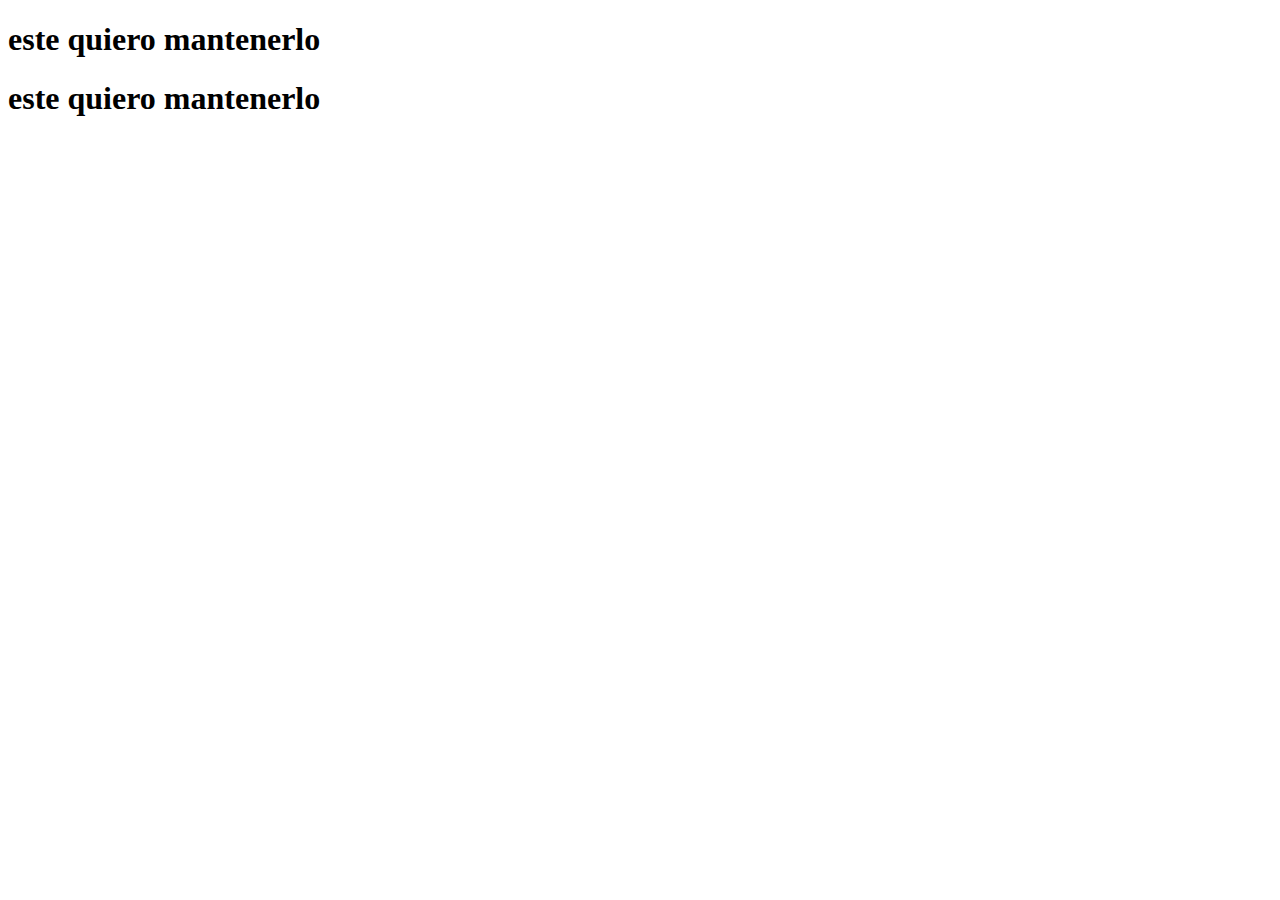
==== POM_04_WEB/target/POM_04_WEB-1.0-SNAPSHOT/index.html @ 37385f37 "d" ====
<!DOCTYPE html>
<html>
    <head>
        <title>Start Page</title>
        <meta http-equiv="Content-Type" content="text/html; charset=UTF-8">
    </head>
    <body>
        <h1>este quiero mantenerlo</h1>  
        <h1>este quiero mantenerlo</h1>  
     
    </body>
</html>
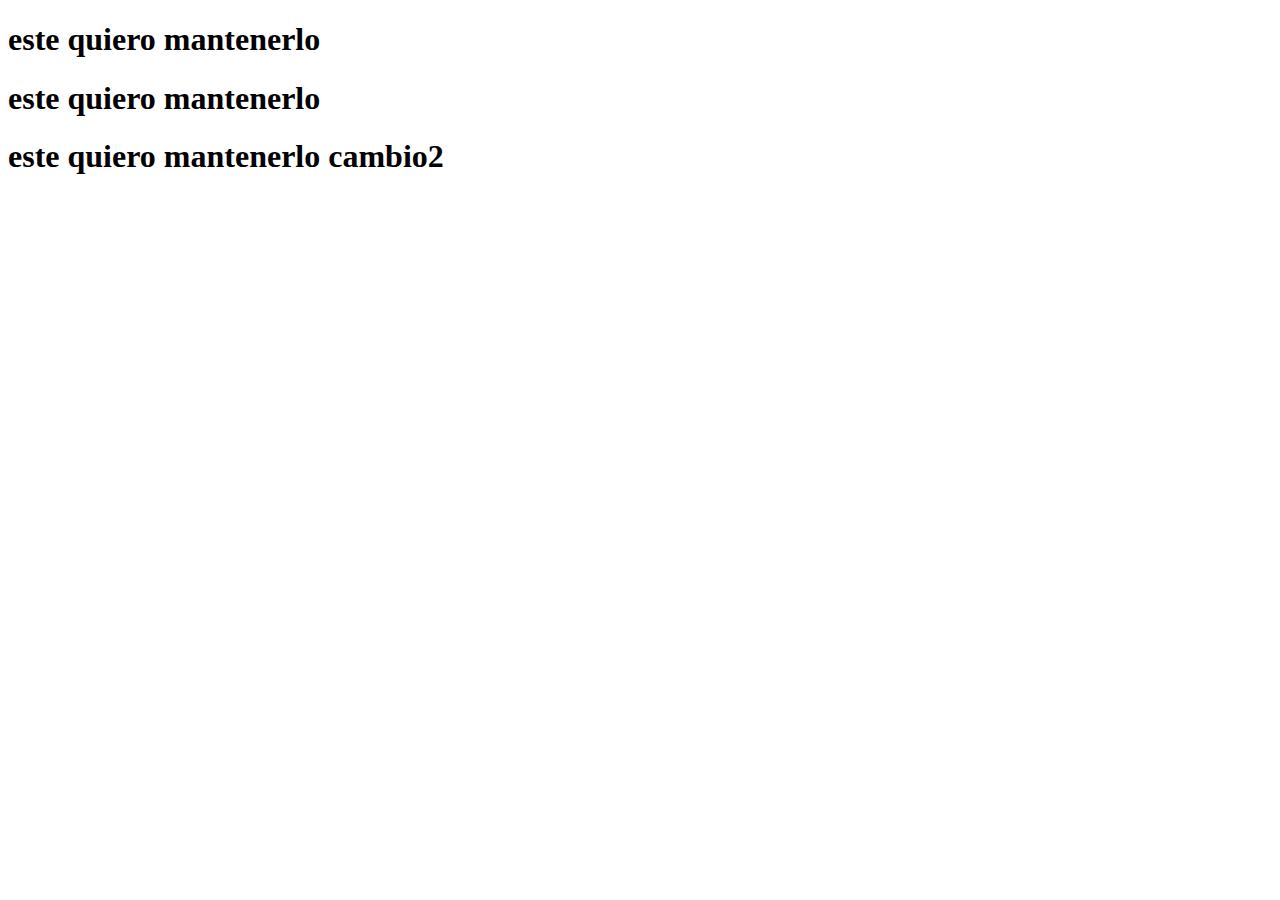
==== commit e3e04b9b: "a" ====
--- a/POM_04_WEB/target/POM_04_WEB-1.0-SNAPSHOT/index.html
+++ b/POM_04_WEB/target/POM_04_WEB-1.0-SNAPSHOT/index.html
@@ -7,6 +7,7 @@
     <body>
         <h1>este quiero mantenerlo</h1>  
         <h1>este quiero mantenerlo</h1>  
+        <h1>este quiero mantenerlo cambio2</h1>  
      
     </body>
 </html>
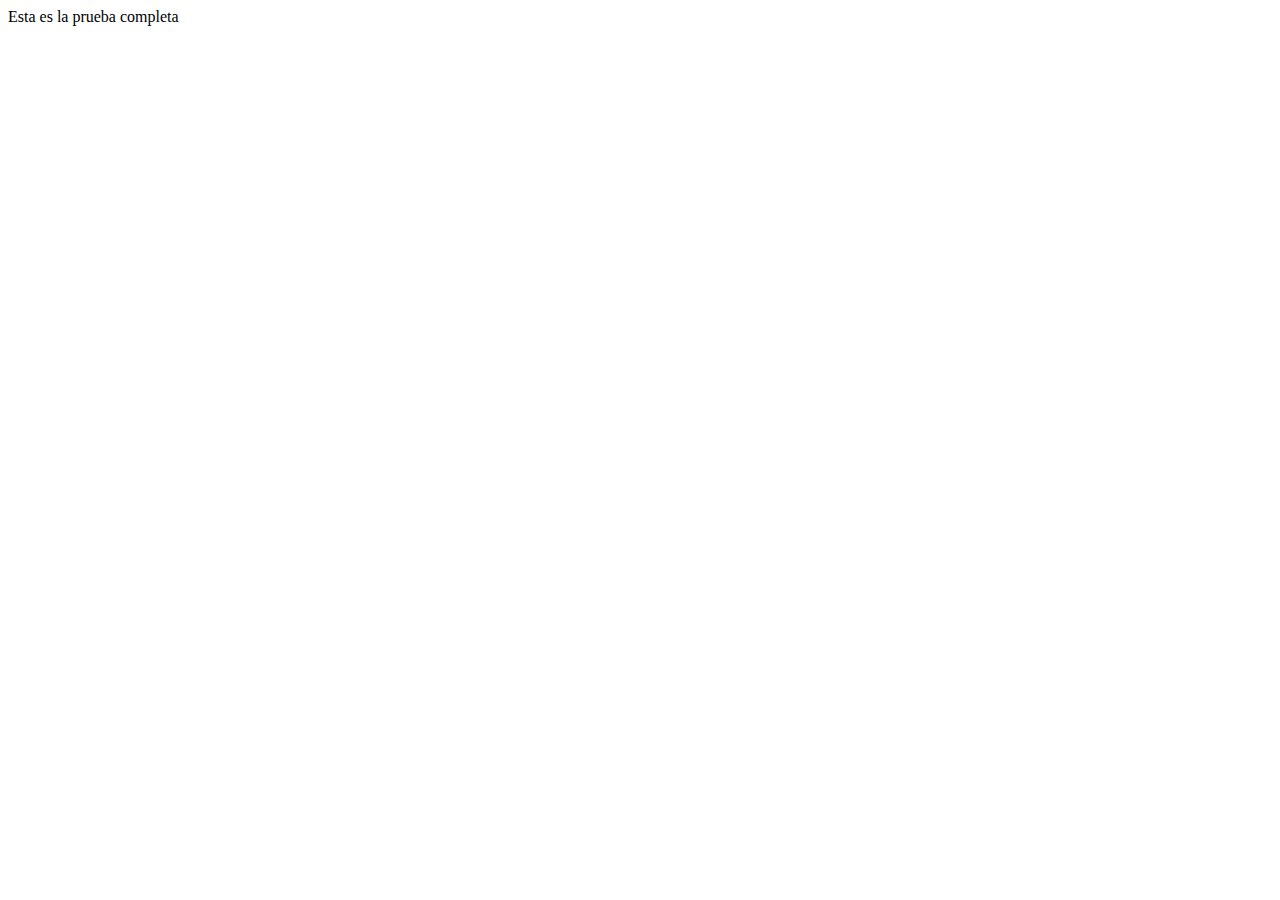
==== commit 61a2757b: "a" ====
--- a/POM_04_WEB/target/POM_04_WEB-1.0-SNAPSHOT/index.html
+++ b/POM_04_WEB/target/POM_04_WEB-1.0-SNAPSHOT/index.html
@@ -5,9 +5,6 @@
         <meta http-equiv="Content-Type" content="text/html; charset=UTF-8">
     </head>
     <body>
-        <h1>este quiero mantenerlo</h1>  
-        <h1>este quiero mantenerlo</h1>  
-        <h1>este quiero mantenerlo cambio2</h1>  
-     
+        Esta es la prueba completa
     </body>
 </html>
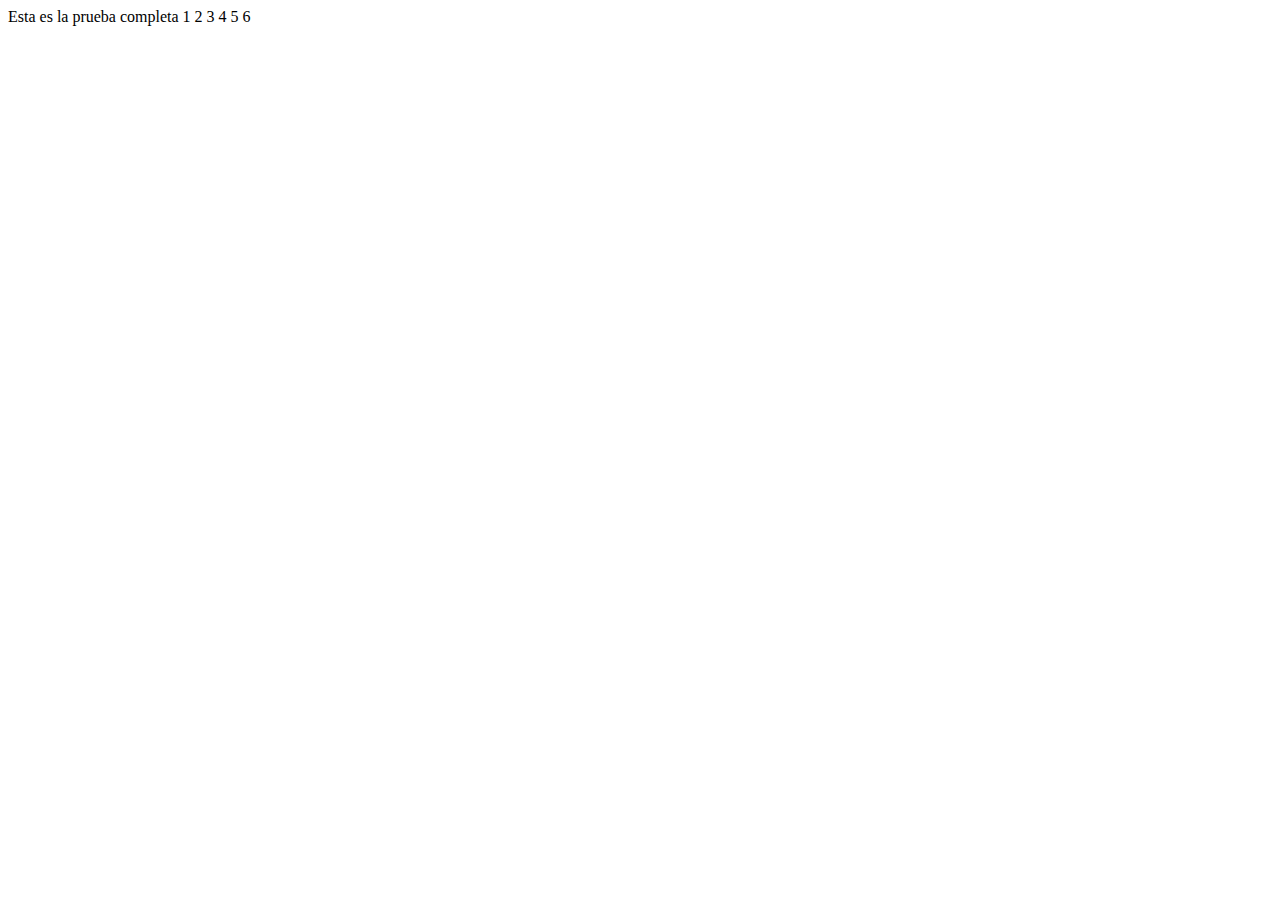
==== commit 82b10392: "a" ====
--- a/POM_04_WEB/target/POM_04_WEB-1.0-SNAPSHOT/index.html
+++ b/POM_04_WEB/target/POM_04_WEB-1.0-SNAPSHOT/index.html
@@ -5,6 +5,6 @@
         <meta http-equiv="Content-Type" content="text/html; charset=UTF-8">
     </head>
     <body>
-        Esta es la prueba completa
+        Esta es la prueba completa 1 2 3  4 5 6
     </body>
 </html>
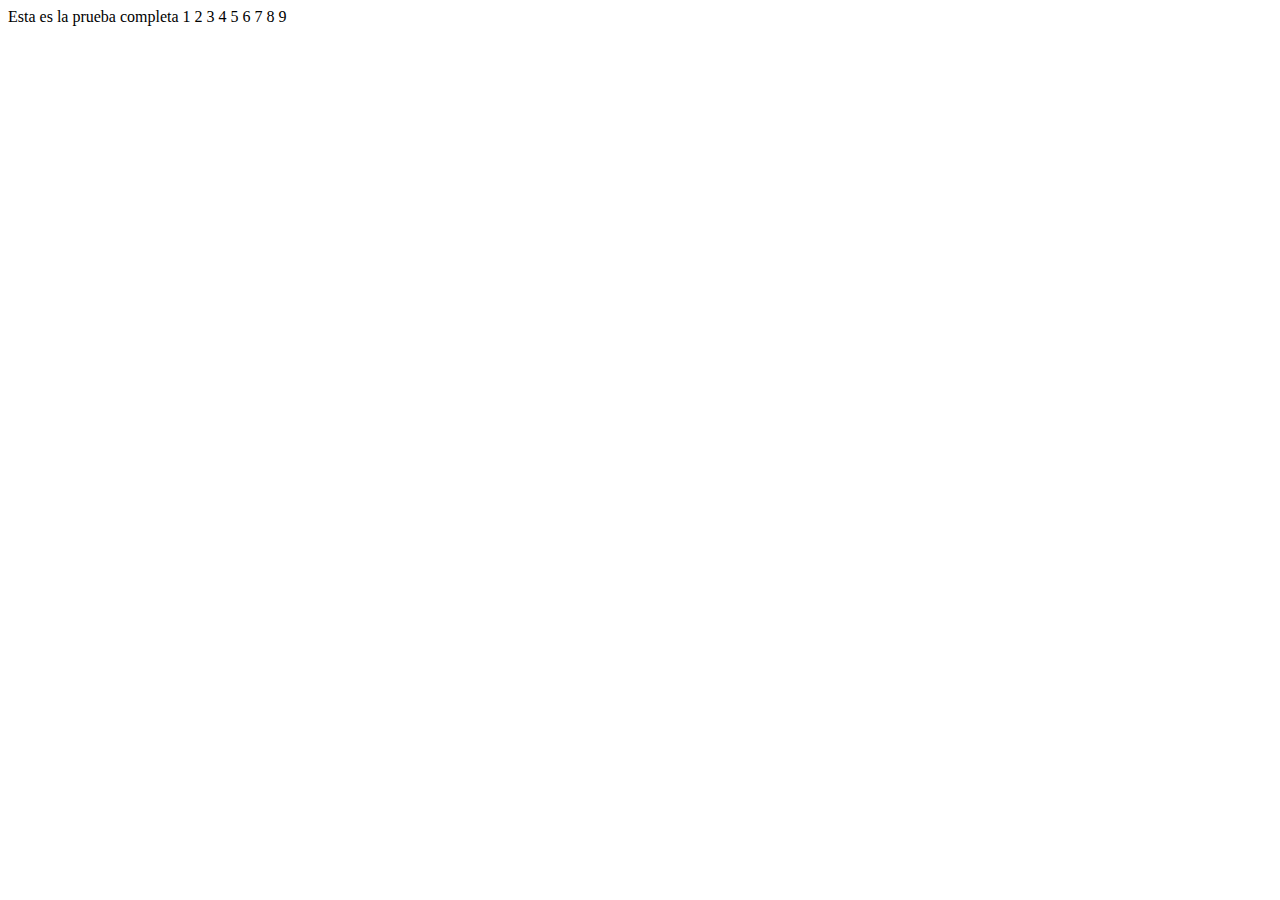
==== commit 11af1de7: "s" ====
--- a/POM_04_WEB/target/POM_04_WEB-1.0-SNAPSHOT/index.html
+++ b/POM_04_WEB/target/POM_04_WEB-1.0-SNAPSHOT/index.html
@@ -5,6 +5,6 @@
         <meta http-equiv="Content-Type" content="text/html; charset=UTF-8">
     </head>
     <body>
-        Esta es la prueba completa 1 2 3  4 5 6
+        Esta es la prueba completa 1 2 3  4 5 6 7 8 9
     </body>
 </html>
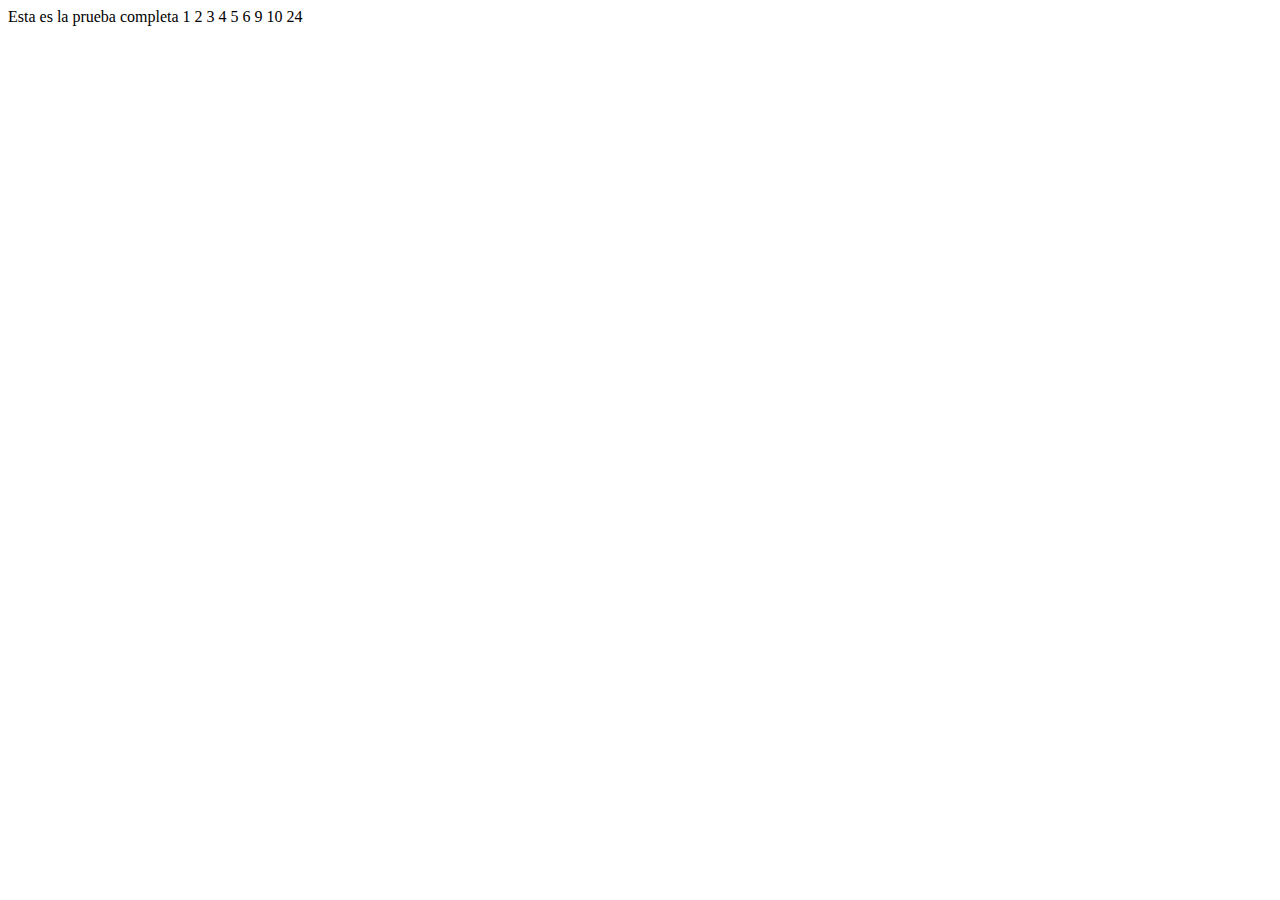
==== commit c2065fc3: "s" ====
--- a/POM_04_WEB/target/POM_04_WEB-1.0-SNAPSHOT/index.html
+++ b/POM_04_WEB/target/POM_04_WEB-1.0-SNAPSHOT/index.html
@@ -5,6 +5,6 @@
         <meta http-equiv="Content-Type" content="text/html; charset=UTF-8">
     </head>
     <body>
-        Esta es la prueba completa 1 2 3  4 5 6 7 8 9
+        Esta es la prueba completa 1 2 3  4 5 6 9 10 24
     </body>
 </html>
